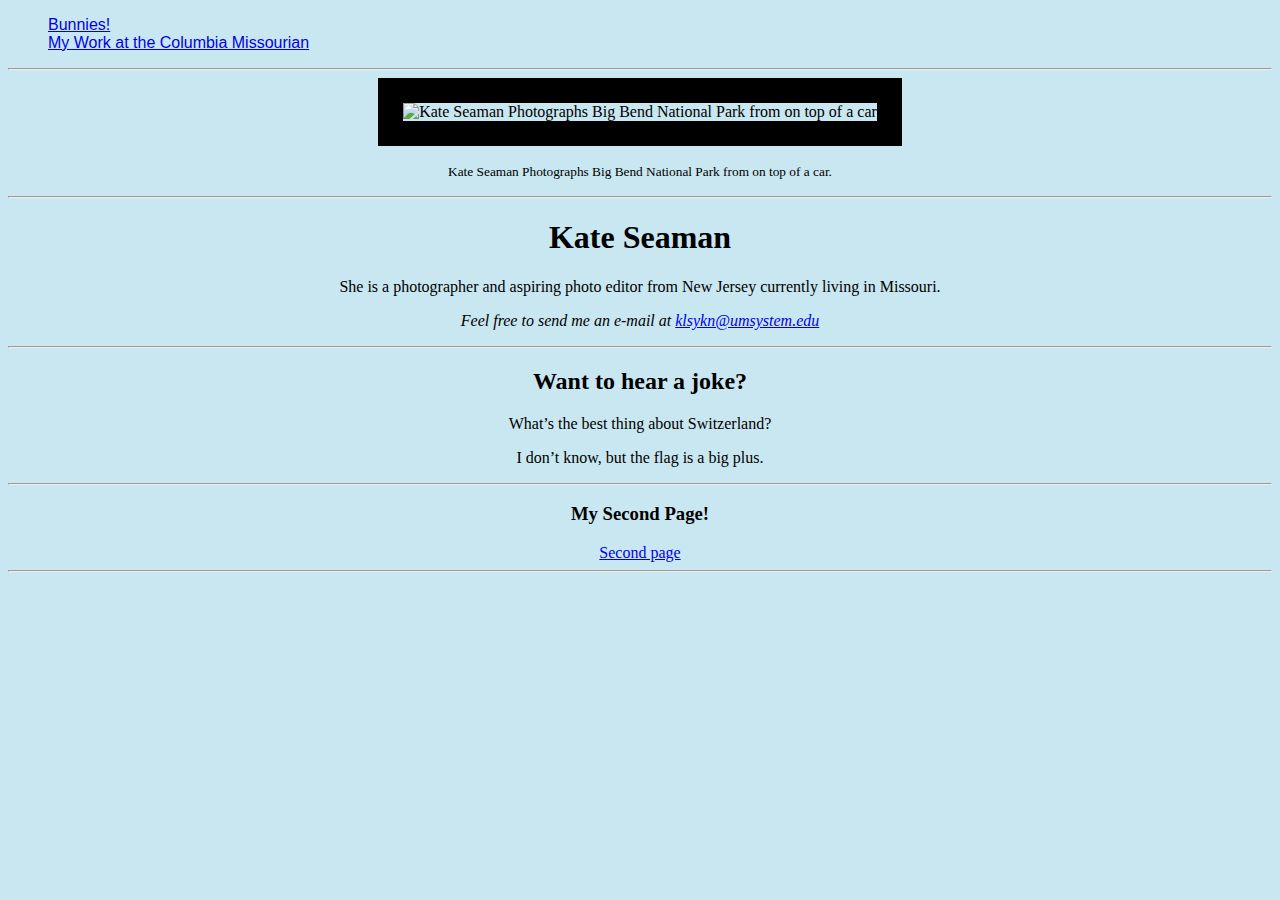
==== index.html @ 14bbb550 "Update index.html" ====
<!DOCTYPE html>
<html lang="en">

<head>
<meta charset="utf-8">
<title>Kate Seaman's First Assignment!</title>
<meta name="description" content="This is Kate's first assignment for J4502">
<meta name="author" content="Kate Seaman">
<meta name="keywords" content="Kate Seaman, J4502, J7502, Assignment, Homework, First"/>
<link href="https://fonts.googleapis.com/css2?family=Frank+Ruhl+Libre&family=Sawarabi+Mincho&family=Varela+Round&display=swap">

<style>

  img {width: 700px;
    border-color: black;
    border-width: 25px;
    border-style: solid;
  }
  nav {text-align: left;
  font-family: 'Sawarabi Mincho', sans-serif;
}
  ul {list-style-type: none;
  }
  body {background-color: rgb(201,231,240);
    text-align: center;
  }
</style>

</head>
<body>
<nav>
    <ul>
        <li><a href="https://www.youtube.com/watch?v=XCmfvf9w7cA">Bunnies!</a></li>
        <li><a href="https://www.columbiamissourian.com/users/profile/klsykn/">My Work at the Columbia Missourian</a></li>
    </ul>
</nav>
<hr/>

  <img src="On_Car.jpg" alt="Kate Seaman Photographs Big Bend National Park from on top of a car">
  <p><small>Kate Seaman Photographs Big Bend National Park from on top of a car. </small></p>
<hr/>
  <h1>Kate Seaman </h1>
<p> She is a photographer and aspiring photo editor from New Jersey currently living in Missouri.</p>
 <p><i>Feel free to send me an e-mail at <a href="mailto:klsykn@umsystem.edu">klsykn@umsystem.edu</a></i></p>
<hr/>

<h2>Want to hear a joke?</h2>
<p>What’s the best thing about Switzerland? </p>
<p> I don’t know, but the flag is a big plus. </p>
<hr/>

<h3> My Second Page! </h3>
<a href="index2.html">Second page</a>
<hr/>

</body>
</html>
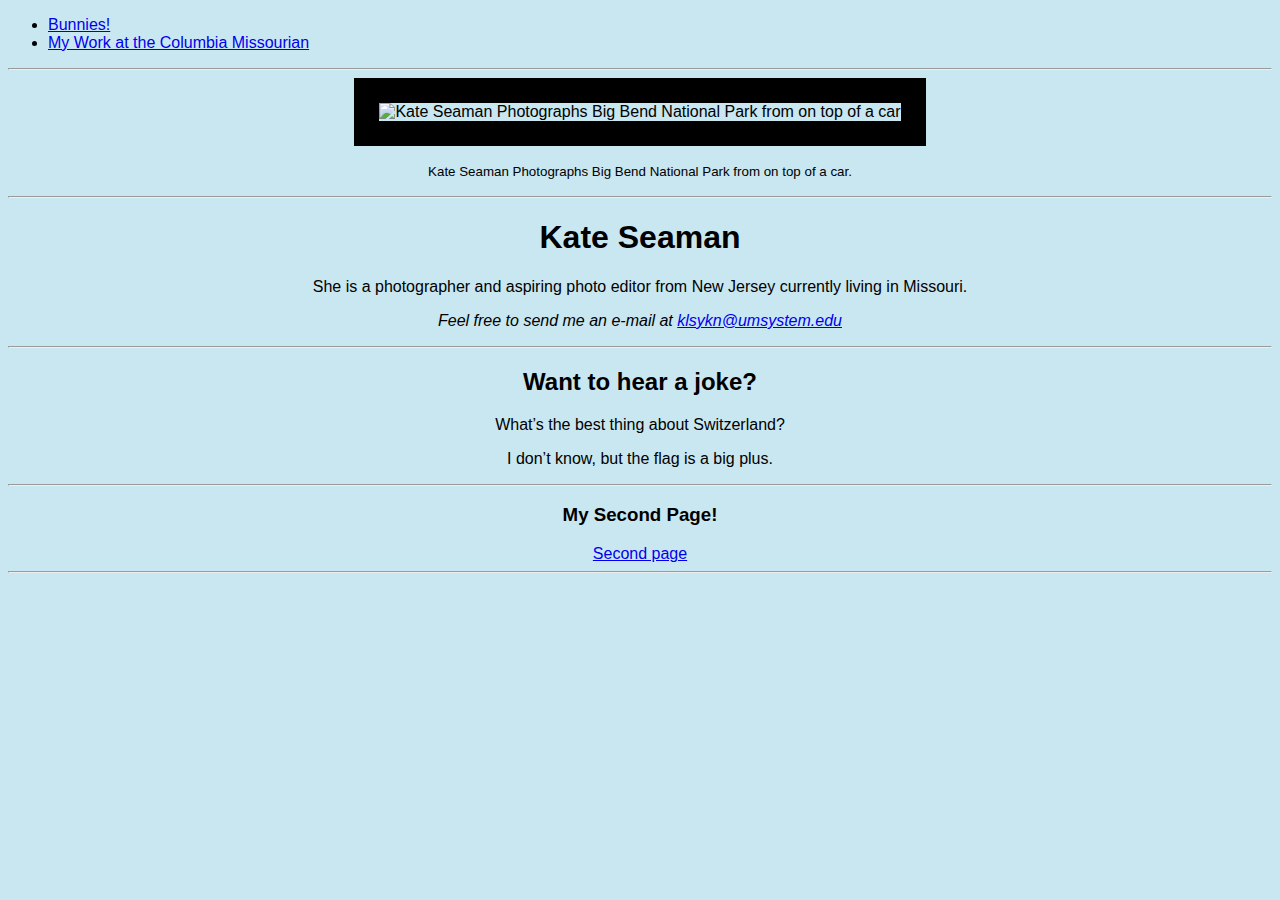
==== commit e7aa32db: "Update" ====
--- a/index.html
+++ b/index.html
@@ -3,11 +3,11 @@
 
 <head>
 <meta charset="utf-8">
+
 <title>Kate Seaman's First Assignment!</title>
 <meta name="description" content="This is Kate's first assignment for J4502">
 <meta name="author" content="Kate Seaman">
 <meta name="keywords" content="Kate Seaman, J4502, J7502, Assignment, Homework, First"/>
-<link href="https://fonts.googleapis.com/css2?family=Frank+Ruhl+Libre&family=Sawarabi+Mincho&family=Varela+Round&display=swap">
 
 <style>
 
@@ -16,14 +16,11 @@
     border-width: 25px;
     border-style: solid;
   }
-  nav {text-align: left;
-  font-family: 'Sawarabi Mincho', sans-serif;
-}
-  ul {list-style-type: none;
+  body {background-color: rgb(201,231,240);
+    font-family: Georgia, sans-serif;
+    text-align: center
   }
-  body {background-color: rgb(201,231,240);
-    text-align: center;
-  }
+  nav {text-align: left;}
 </style>
 
 </head>
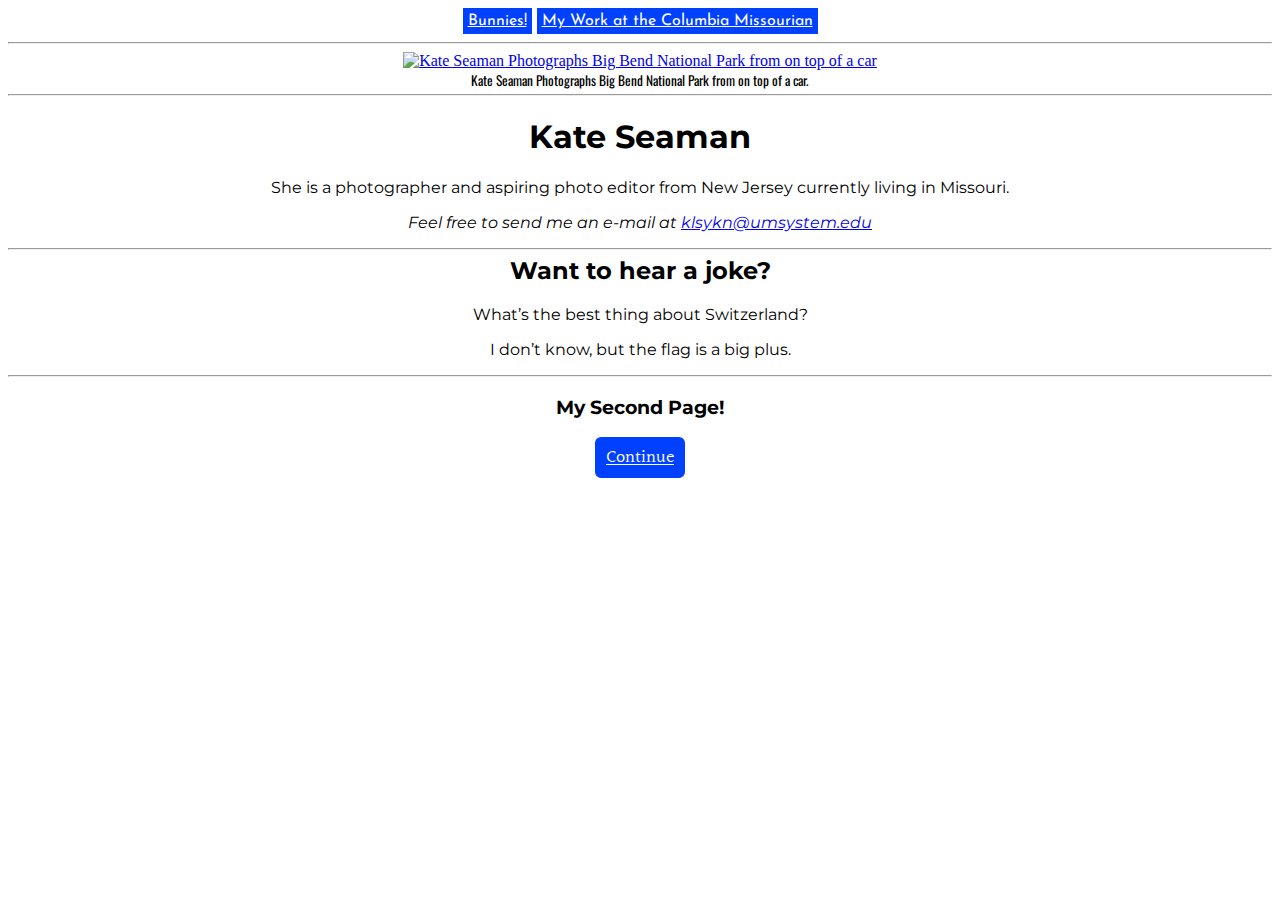
==== commit 19e9ddca: "Second Assignment" ====
--- a/index.html
+++ b/index.html
@@ -8,47 +8,51 @@
 <meta name="description" content="This is Kate's first assignment for J4502">
 <meta name="author" content="Kate Seaman">
 <meta name="keywords" content="Kate Seaman, J4502, J7502, Assignment, Homework, First"/>
-
+<link href="https://fonts.googleapis.com/css2?family=Josefin+Sans:wght@300&family=Julius+Sans+One&family=Montserrat:wght@300&family=Oswald:wght@300&display=swap" rel="stylesheet">
+<link href="https://fonts.googleapis.com/css2?family=Halant&display=swap" rel="stylesheet">
 <style>
-
   img {width: 700px;
-    border-color: black;
-    border-width: 25px;
-    border-style: solid;
   }
-  body {background-color: rgb(201,231,240);
-    font-family: Georgia, sans-serif;
-    text-align: center
+  body {background-color: white;
+    text-align: center;
   }
-  nav {text-align: left;}
+  nav {text-align: left;
+    text-align: center;
+    font-family: 'Josefin Sans', sans-serif;
+  }
+  nav a { display: inline-block;
+  padding: 5px;
+  background: #0040FF;
+  }
+  button {background: #0040FF;
+    border: 5px solid #0040FF;
+    border-radius: 6px;
+    font-size: 18px;
+  }
 </style>
 
 </head>
 <body>
 <nav>
-    <ul>
-        <li><a href="https://www.youtube.com/watch?v=XCmfvf9w7cA">Bunnies!</a></li>
-        <li><a href="https://www.columbiamissourian.com/users/profile/klsykn/">My Work at the Columbia Missourian</a></li>
-    </ul>
+        <a style = "color: white"; href="https://www.youtube.com/watch?v=XCmfvf9w7cA">Bunnies!</a>
+        <a style = "color: white"; href="https://www.columbiamissourian.com/users/profile/klsykn/">My Work at the Columbia Missourian</a>
 </nav>
+<hr>
+<a href="mailto:klsykn@umsystem.edu">
+  <img src="On_Car.jpg" alt="Kate Seaman Photographs Big Bend National Park from on top of a car"></a>
+  <p style = "font-family: 'Oswald', sans-serif; margin-top: -3px; margin-bottom:-5px;"><small> Kate Seaman Photographs Big Bend National Park from on top of a car. </small></p>
+<hr/>
+  <h1 style = "font-family: 'Montserrat', sans-serif;">Kate Seaman </h1>
+<p style = "font-family: 'Montserrat', sans-serif;"> She is a photographer and aspiring photo editor from New Jersey currently living in Missouri.</p>
+ <p style = "font-family: 'Montserrat', sans-serif;"><i>Feel free to send me an e-mail at <a href="mailto:klsykn@umsystem.edu">klsykn@umsystem.edu</a></i></p>
 <hr/>
 
-  <img src="On_Car.jpg" alt="Kate Seaman Photographs Big Bend National Park from on top of a car">
-  <p><small>Kate Seaman Photographs Big Bend National Park from on top of a car. </small></p>
-<hr/>
-  <h1>Kate Seaman </h1>
-<p> She is a photographer and aspiring photo editor from New Jersey currently living in Missouri.</p>
- <p><i>Feel free to send me an e-mail at <a href="mailto:klsykn@umsystem.edu">klsykn@umsystem.edu</a></i></p>
+<h2 style = "font-family: 'Montserrat', sans-serif; margin-top: -2px;"> Want to hear a joke?</h2>
+<p style = "font-family: 'Montserrat', sans-serif;"> What’s the best thing about Switzerland? </p>
+<p style = "font-family: 'Montserrat', sans-serif;"> I don’t know, but the flag is a big plus. </p>
 <hr/>
 
-<h2>Want to hear a joke?</h2>
-<p>What’s the best thing about Switzerland? </p>
-<p> I don’t know, but the flag is a big plus. </p>
-<hr/>
-
-<h3> My Second Page! </h3>
-<a href="index2.html">Second page</a>
-<hr/>
-
+<h3 style = "font-family: 'Montserrat', sans-serif;"> My Second Page! </h3>
+<a style = "font-family: 'Halant', serif; color: white;" href="index2.html"><button>Continue</a>
 </body>
 </html>
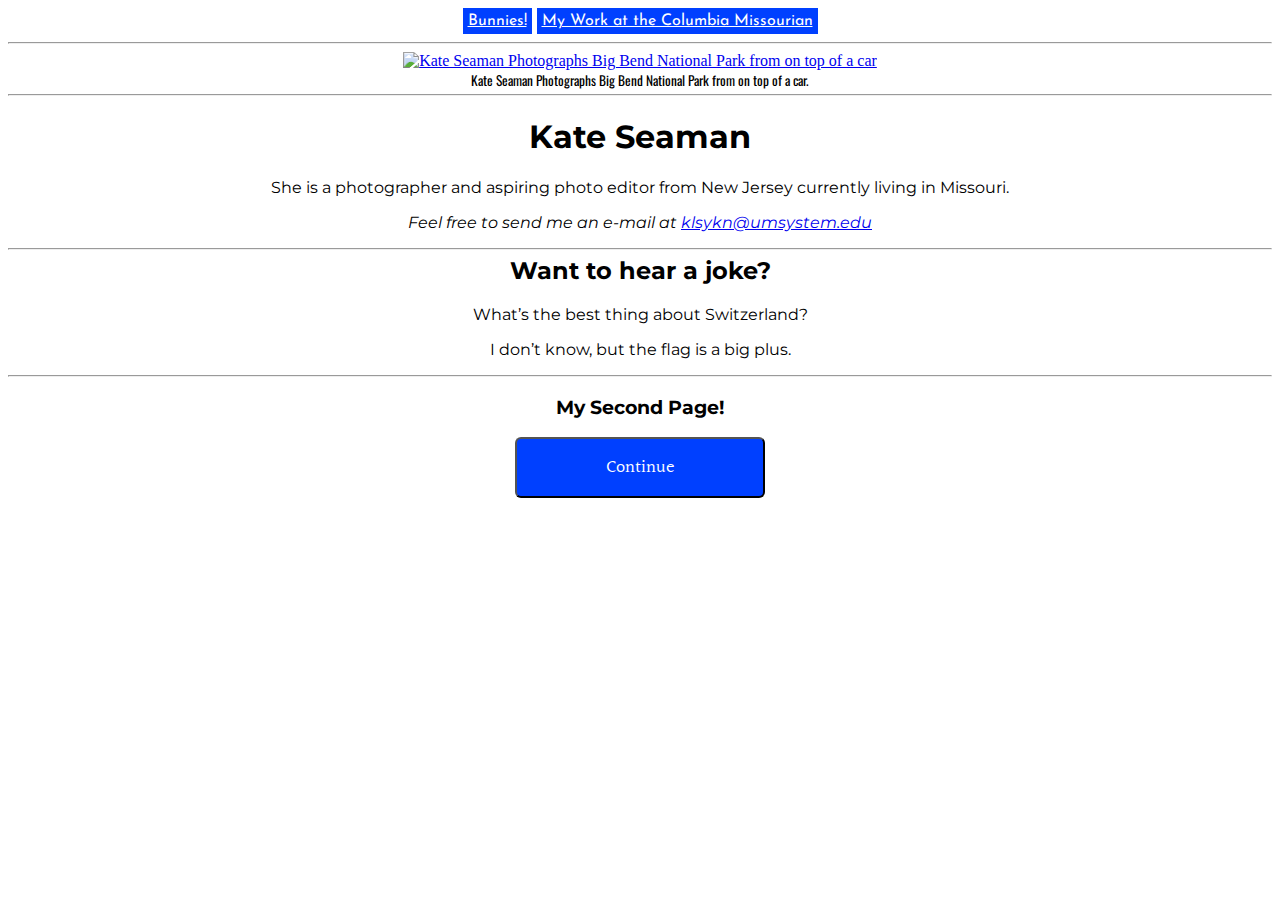
==== commit 5082d618: "Update index.html" ====
--- a/index.html
+++ b/index.html
@@ -3,11 +3,10 @@
 
 <head>
 <meta charset="utf-8">
-
-<title>Kate Seaman's First Assignment!</title>
-<meta name="description" content="This is Kate's first assignment for J4502">
+<title>Kate Seaman's Second Assignment!</title>
+<meta name="description" content="This is Kate's second assignment for J4502">
 <meta name="author" content="Kate Seaman">
-<meta name="keywords" content="Kate Seaman, J4502, J7502, Assignment, Homework, First"/>
+<meta name="keywords" content="Kate Seaman, J4502, J7502, Assignment, Homework, second"/>
 <link href="https://fonts.googleapis.com/css2?family=Josefin+Sans:wght@300&family=Julius+Sans+One&family=Montserrat:wght@300&family=Oswald:wght@300&display=swap" rel="stylesheet">
 <link href="https://fonts.googleapis.com/css2?family=Halant&display=swap" rel="stylesheet">
 <style>
@@ -25,17 +24,19 @@
   background: #0040FF;
   }
   button {background: #0040FF;
-    border: 5px solid #0040FF;
     border-radius: 6px;
     font-size: 18px;
+    width: 250px;
+    color: white;
+    font-family: 'Halant', serif;
+    padding: 14px 40px;
   }
 </style>
-
 </head>
 <body>
 <nav>
-        <a style = "color: white"; href="https://www.youtube.com/watch?v=XCmfvf9w7cA">Bunnies!</a>
-        <a style = "color: white"; href="https://www.columbiamissourian.com/users/profile/klsykn/">My Work at the Columbia Missourian</a>
+        <a style = "color: white;" href="https://www.youtube.com/watch?v=XCmfvf9w7cA">Bunnies!</a>
+        <a style = "color: white;" href="https://www.columbiamissourian.com/users/profile/klsykn/">My Work at the Columbia Missourian</a>
 </nav>
 <hr>
 <a href="mailto:klsykn@umsystem.edu">
@@ -46,13 +47,13 @@
 <p style = "font-family: 'Montserrat', sans-serif;"> She is a photographer and aspiring photo editor from New Jersey currently living in Missouri.</p>
  <p style = "font-family: 'Montserrat', sans-serif;"><i>Feel free to send me an e-mail at <a href="mailto:klsykn@umsystem.edu">klsykn@umsystem.edu</a></i></p>
 <hr/>
-
 <h2 style = "font-family: 'Montserrat', sans-serif; margin-top: -2px;"> Want to hear a joke?</h2>
 <p style = "font-family: 'Montserrat', sans-serif;"> What’s the best thing about Switzerland? </p>
 <p style = "font-family: 'Montserrat', sans-serif;"> I don’t know, but the flag is a big plus. </p>
 <hr/>
-
 <h3 style = "font-family: 'Montserrat', sans-serif;"> My Second Page! </h3>
-<a style = "font-family: 'Halant', serif; color: white;" href="index2.html"><button>Continue</a>
+<button onclick="window.location.href='index2.html';">
+     Continue
+</button>
 </body>
 </html>
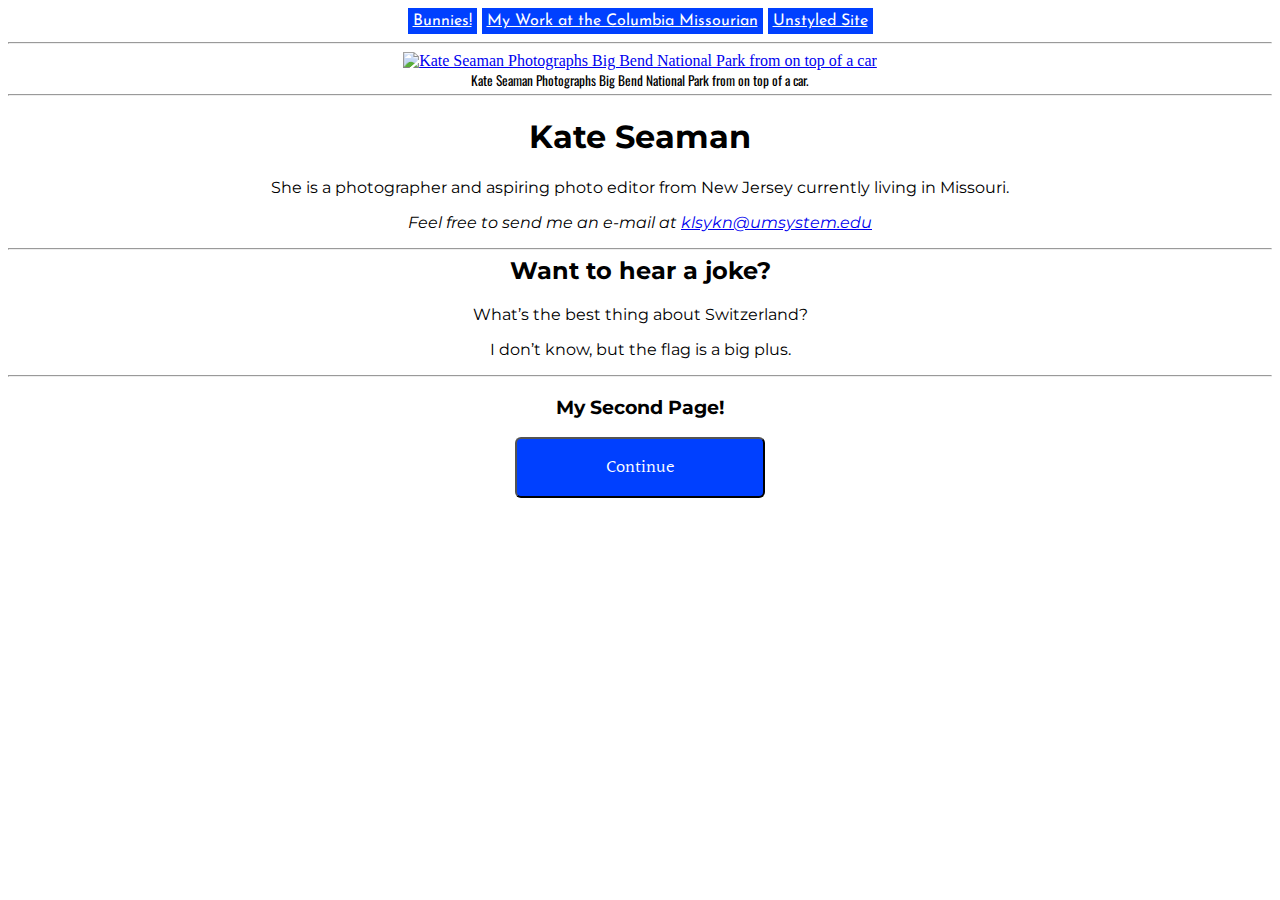
==== commit e1d8ed9c: "Bug fixes to my Style Sheet and index" ====
--- a/index.html
+++ b/index.html
@@ -4,54 +4,34 @@
 <head>
 <meta charset="utf-8">
 <title>Kate Seaman's Second Assignment!</title>
+<link href="StyleSheet.css" rel="stylesheet">
 <meta name="description" content="This is Kate's second assignment for J4502">
 <meta name="author" content="Kate Seaman">
 <meta name="keywords" content="Kate Seaman, J4502, J7502, Assignment, Homework, second"/>
 <link href="https://fonts.googleapis.com/css2?family=Josefin+Sans:wght@300&family=Julius+Sans+One&family=Montserrat:wght@300&family=Oswald:wght@300&display=swap" rel="stylesheet">
 <link href="https://fonts.googleapis.com/css2?family=Halant&display=swap" rel="stylesheet">
-<style>
-  img {width: 700px;
-  }
-  body {background-color: white;
-    text-align: center;
-  }
-  nav {text-align: left;
-    text-align: center;
-    font-family: 'Josefin Sans', sans-serif;
-  }
-  nav a { display: inline-block;
-  padding: 5px;
-  background: #0040FF;
-  }
-  button {background: #0040FF;
-    border-radius: 6px;
-    font-size: 18px;
-    width: 250px;
-    color: white;
-    font-family: 'Halant', serif;
-    padding: 14px 40px;
-  }
-</style>
+
 </head>
 <body>
 <nav>
-        <a style = "color: white;" href="https://www.youtube.com/watch?v=XCmfvf9w7cA">Bunnies!</a>
-        <a style = "color: white;" href="https://www.columbiamissourian.com/users/profile/klsykn/">My Work at the Columbia Missourian</a>
+        <a href="https://www.youtube.com/watch?v=XCmfvf9w7cA">Bunnies!</a>
+        <a href="https://www.columbiamissourian.com/users/profile/klsykn/">My Work at the Columbia Missourian</a>
+        <a href="old_index.html">Unstyled Site </a>
 </nav>
 <hr>
 <a href="mailto:klsykn@umsystem.edu">
   <img src="On_Car.jpg" alt="Kate Seaman Photographs Big Bend National Park from on top of a car"></a>
   <p style = "font-family: 'Oswald', sans-serif; margin-top: -3px; margin-bottom:-5px;"><small> Kate Seaman Photographs Big Bend National Park from on top of a car. </small></p>
 <hr/>
-  <h1 style = "font-family: 'Montserrat', sans-serif;">Kate Seaman </h1>
-<p style = "font-family: 'Montserrat', sans-serif;"> She is a photographer and aspiring photo editor from New Jersey currently living in Missouri.</p>
+  <h1>Kate Seaman </h1>
+  <p style = "font-family: 'Montserrat', sans-serif;"> She is a photographer and aspiring photo editor from New Jersey currently living in Missouri.</p>
  <p style = "font-family: 'Montserrat', sans-serif;"><i>Feel free to send me an e-mail at <a href="mailto:klsykn@umsystem.edu">klsykn@umsystem.edu</a></i></p>
 <hr/>
-<h2 style = "font-family: 'Montserrat', sans-serif; margin-top: -2px;"> Want to hear a joke?</h2>
+<h2> Want to hear a joke?</h2>
 <p style = "font-family: 'Montserrat', sans-serif;"> What’s the best thing about Switzerland? </p>
 <p style = "font-family: 'Montserrat', sans-serif;"> I don’t know, but the flag is a big plus. </p>
 <hr/>
-<h3 style = "font-family: 'Montserrat', sans-serif;"> My Second Page! </h3>
+<h3> My Second Page! </h3>
 <button onclick="window.location.href='index2.html';">
      Continue
 </button>
--- a/StyleSheet.css
+++ b/StyleSheet.css
@@ -0,0 +1,29 @@
+img {width: 700px;
+}
+body {background-color: white;
+  text-align: center;
+}
+nav {text-align: left;
+  text-align: center;
+  font-family: 'Josefin Sans', sans-serif;
+}
+nav a { display: inline-block;
+padding: 5px;
+background: #0040FF;
+color: white;
+}
+button {background: #0040FF;
+  border-radius: 6px;
+  font-size: 18px;
+  width: 250px;
+  color: white;
+  font-family: 'Halant', serif;
+  padding: 14px 40px;
+}
+h1 {font-family: 'Montserrat', sans-serif;
+}
+h2 {font-family: 'Montserrat', sans-serif;
+  margin-top: -2px;
+}
+h3 {font-family: 'Montserrat', sans-serif;
+}
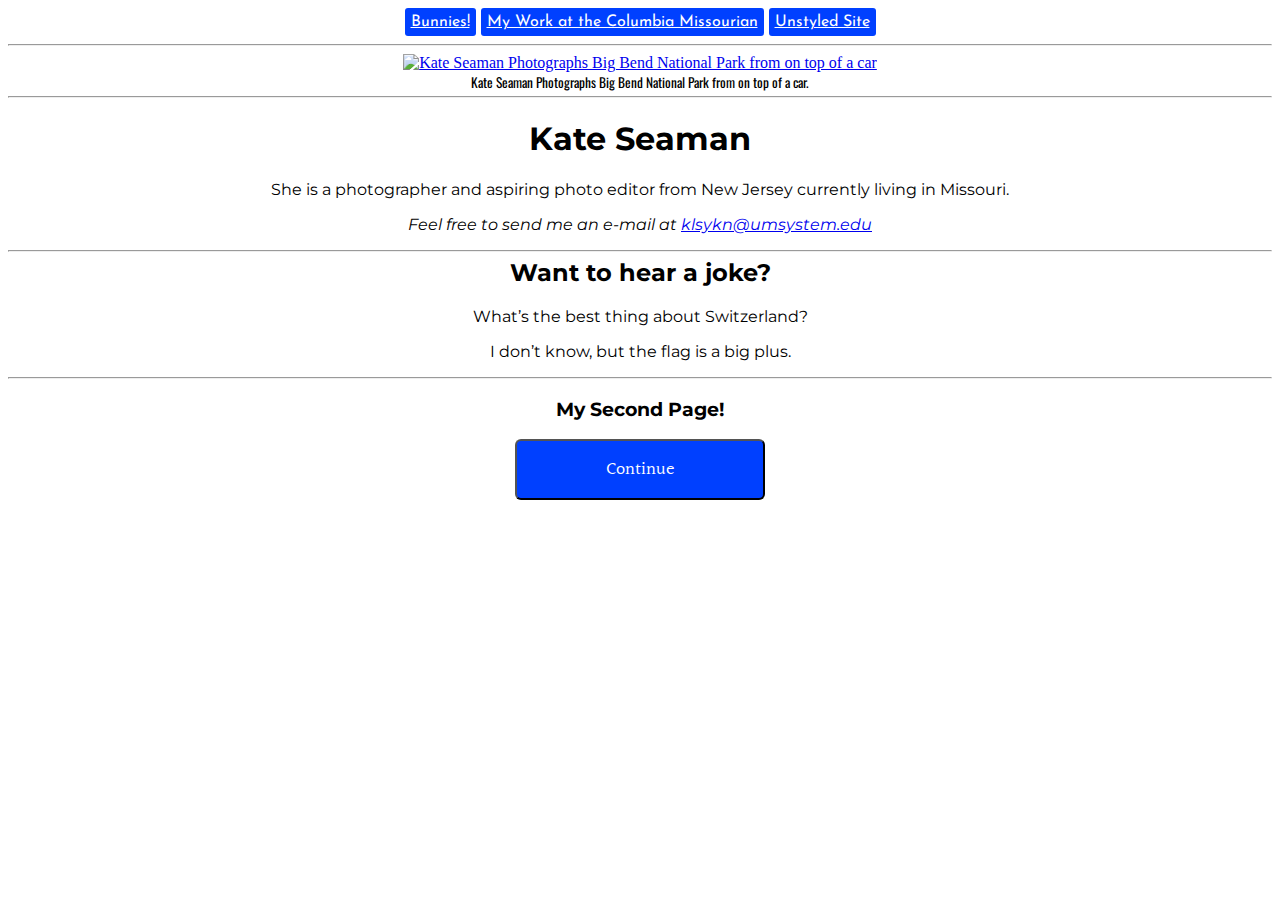
==== commit 323e7cd7: "More bug fixes to index and Style Sheet" ====
--- a/index.html
+++ b/index.html
@@ -10,7 +10,6 @@
 <meta name="keywords" content="Kate Seaman, J4502, J7502, Assignment, Homework, second"/>
 <link href="https://fonts.googleapis.com/css2?family=Josefin+Sans:wght@300&family=Julius+Sans+One&family=Montserrat:wght@300&family=Oswald:wght@300&display=swap" rel="stylesheet">
 <link href="https://fonts.googleapis.com/css2?family=Halant&display=swap" rel="stylesheet">
-
 </head>
 <body>
 <nav>
--- a/StyleSheet.css
+++ b/StyleSheet.css
@@ -8,7 +8,8 @@
   font-family: 'Josefin Sans', sans-serif;
 }
 nav a { display: inline-block;
-padding: 5px;
+padding: 6px;
+border-radius: 3px;
 background: #0040FF;
 color: white;
 }
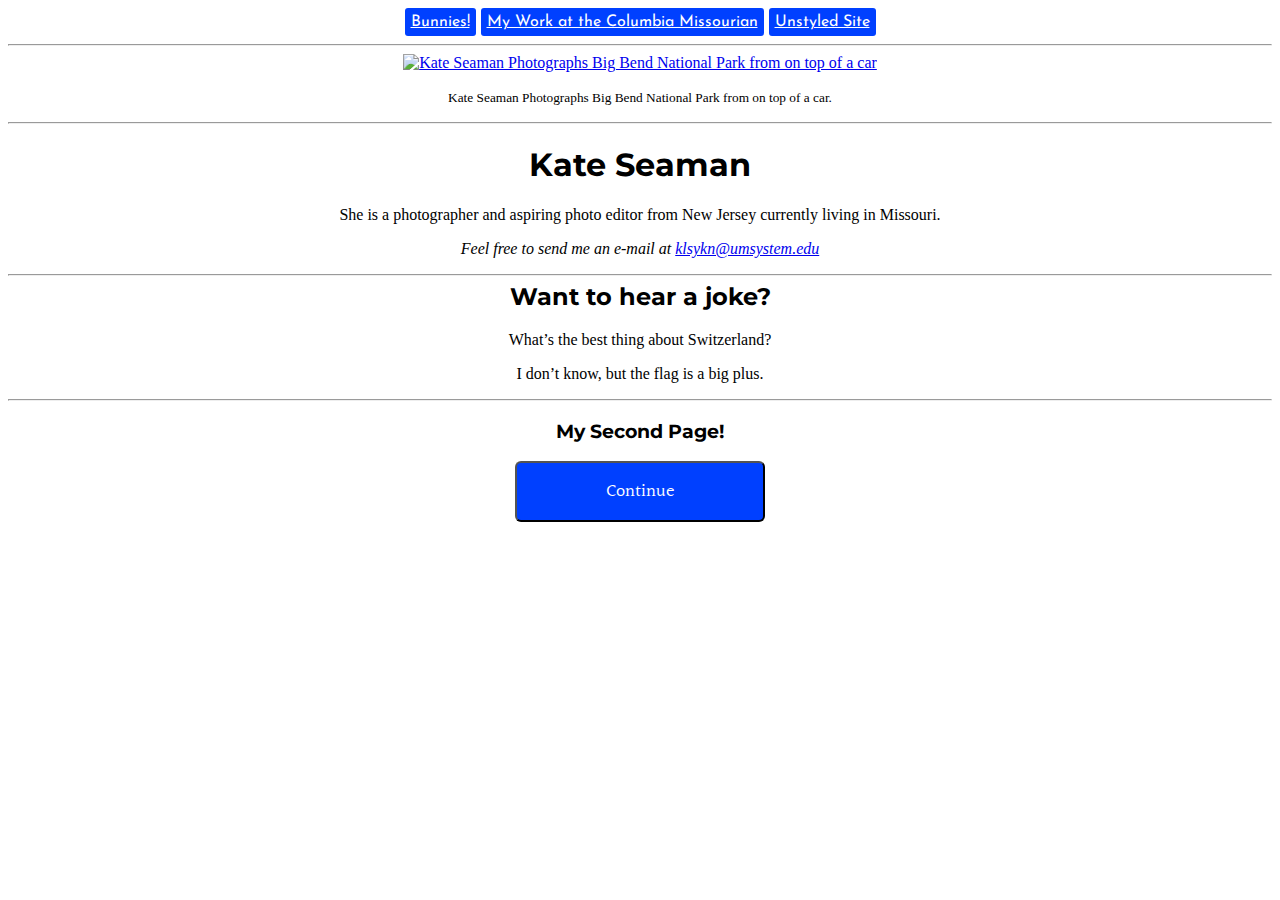
==== commit 146a4cfb: "Quick update" ====
--- a/index.html
+++ b/index.html
@@ -20,15 +20,15 @@
 <hr>
 <a href="mailto:klsykn@umsystem.edu">
   <img src="On_Car.jpg" alt="Kate Seaman Photographs Big Bend National Park from on top of a car"></a>
-  <p style = "font-family: 'Oswald', sans-serif; margin-top: -3px; margin-bottom:-5px;"><small> Kate Seaman Photographs Big Bend National Park from on top of a car. </small></p>
+  <p id="two"><small> Kate Seaman Photographs Big Bend National Park from on top of a car. </small></p>
 <hr/>
   <h1>Kate Seaman </h1>
-  <p style = "font-family: 'Montserrat', sans-serif;"> She is a photographer and aspiring photo editor from New Jersey currently living in Missouri.</p>
- <p style = "font-family: 'Montserrat', sans-serif;"><i>Feel free to send me an e-mail at <a href="mailto:klsykn@umsystem.edu">klsykn@umsystem.edu</a></i></p>
+  <p id= "one"> She is a photographer and aspiring photo editor from New Jersey currently living in Missouri.</p>
+  <p id= "one"><i>Feel free to send me an e-mail at <a href="mailto:klsykn@umsystem.edu">klsykn@umsystem.edu</a></i></p>
 <hr/>
 <h2> Want to hear a joke?</h2>
-<p style = "font-family: 'Montserrat', sans-serif;"> What’s the best thing about Switzerland? </p>
-<p style = "font-family: 'Montserrat', sans-serif;"> I don’t know, but the flag is a big plus. </p>
+<p id="one"> What’s the best thing about Switzerland? </p>
+<p id="one"> I don’t know, but the flag is a big plus. </p>
 <hr/>
 <h3> My Second Page! </h3>
 <button onclick="window.location.href='index2.html';">
--- a/StyleSheet.css
+++ b/StyleSheet.css
@@ -6,6 +6,7 @@
 nav {text-align: left;
   text-align: center;
   font-family: 'Josefin Sans', sans-serif;
+  text-decoration: none;
 }
 nav a { display: inline-block;
 padding: 6px;
@@ -28,3 +29,7 @@
 }
 h3 {font-family: 'Montserrat', sans-serif;
 }
+#one {style = "font-family: 'Montserrat', sans-serif;"
+}
+#two {style = "font-family: 'Oswald', sans-serif; margin-top: -3px; margin-bottom:-5px;"
+}
